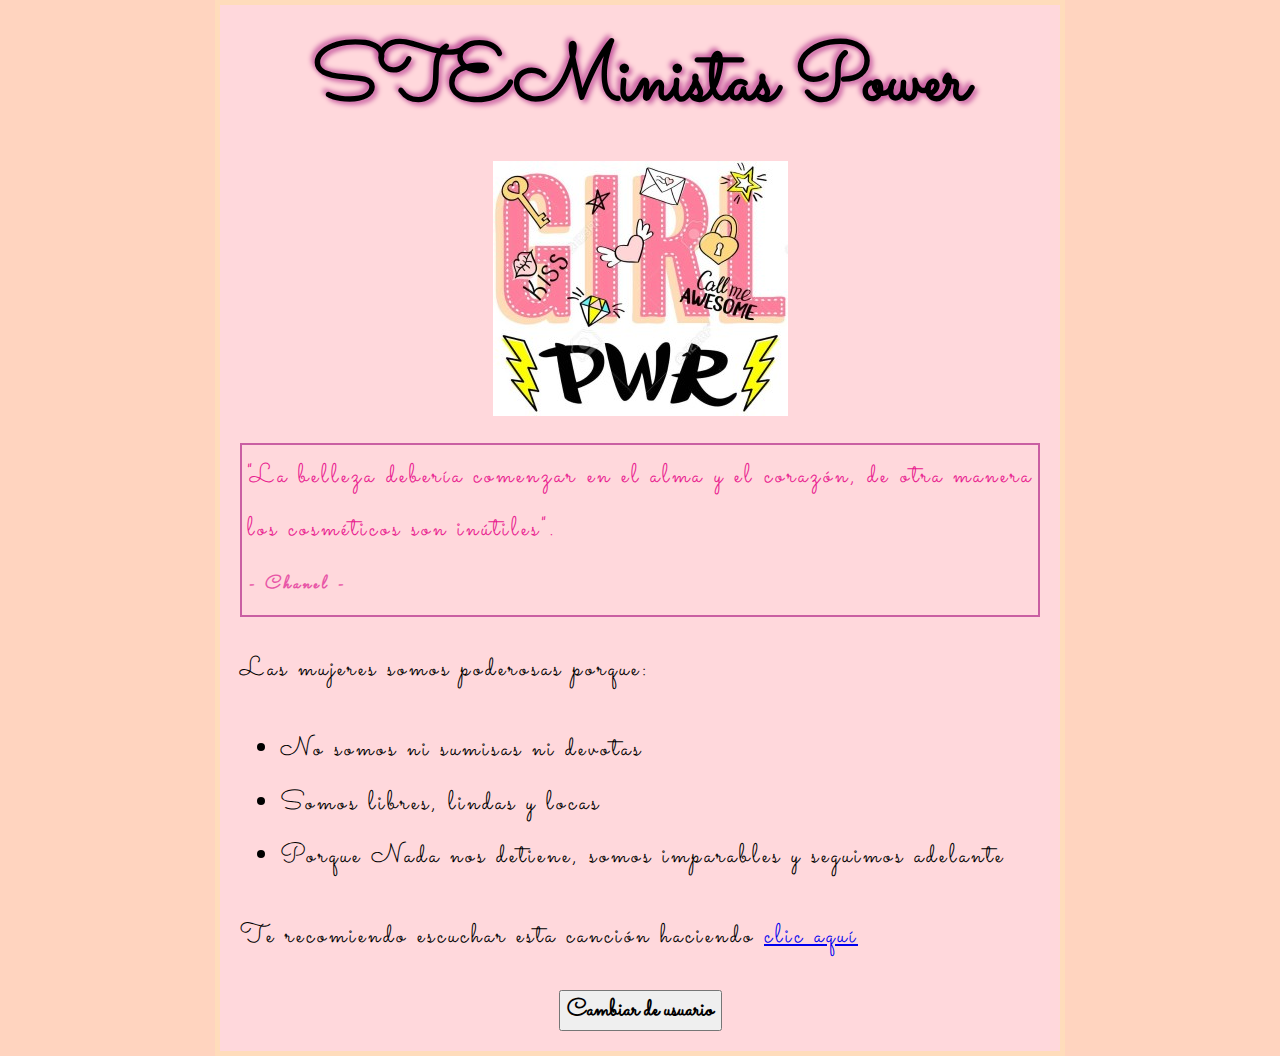
==== home.html @ 8e4a6559 "se cambio de nombre de principal.html a home.html" ====
<!DOCTYPE html>
<html>
  <head>
    <meta charset="utf-8">
    <link rel="stylesheet" href="styles/style.css">
    <link href="https://fonts.googleapis.com/css?family=Sacramento&display=swap"
     rel="stylesheet">
    <title>My test Page - STEMinistas</title>
  </head>

  <body>
    <h1>STEMinistas Power</h1>
    <img src="images/GirlPower2.jpg" alt="Girl Power">
    <p id="lema">"La belleza debería comenzar en el alma y el corazón, de
      otra manera los cosméticos son inútiles".<br> <em> - Chanel - </em></p>

  <p>Las mujeres somos poderosas porque:</p>
  <ul>
    <li>No somos ni sumisas ni devotas</li>
    <li>Somos libres, lindas y locas </li>
    <li>Porque Nada nos detiene, somos imparables y seguimos adelante</li>
  </ul>

  <p>Te recomiendo escuchar esta canción haciendo
    <a href="https://www.youtube.com/watch?v=i7X6nO0R9jA"
    target="_blank">clic aquí</a></p>
  </body>
  <button>Cambiar de usuario</button>
  <script src="scripts/main.js"></script>
</html>
---- styles/style.css ----
* {
font-family: 'Sacramento', cursive;
}
html {
  background-color: #FFD4BF;
}

body{
  background-color:#ffd8dc;
  max-width: 800px;
  margin: 0 auto;
  padding: 0 20px 20px 20px;
  border: 5px solid #ffdcbb;
}
h1 {
  font-size:60pt;
  text-align: center;
  margin: 0 auto;
  padding: 20px 0 20px 0;
  text-shadow: 3px 3px 5px #C95FA2, -3px -3px 5px #C95FA2;
}

p, ul {
  font-size:20pt;
  letter-spacing: 3px;
  line-height: 2;
}
#lema {
color: #E9208F;
border: 2px solid #C95FA2;
padding: 5px;
text-align: justify;
}

#lema em {
  color: #E856A7;
  font-size: 14pt;
  font-weight: bold;
}

img {
  display: block;
  margin: 0 auto;
}

button{
font-size: 18pt;
text-align: center;
font-weight: bold;
margin: 0 auto;
display: block;
}
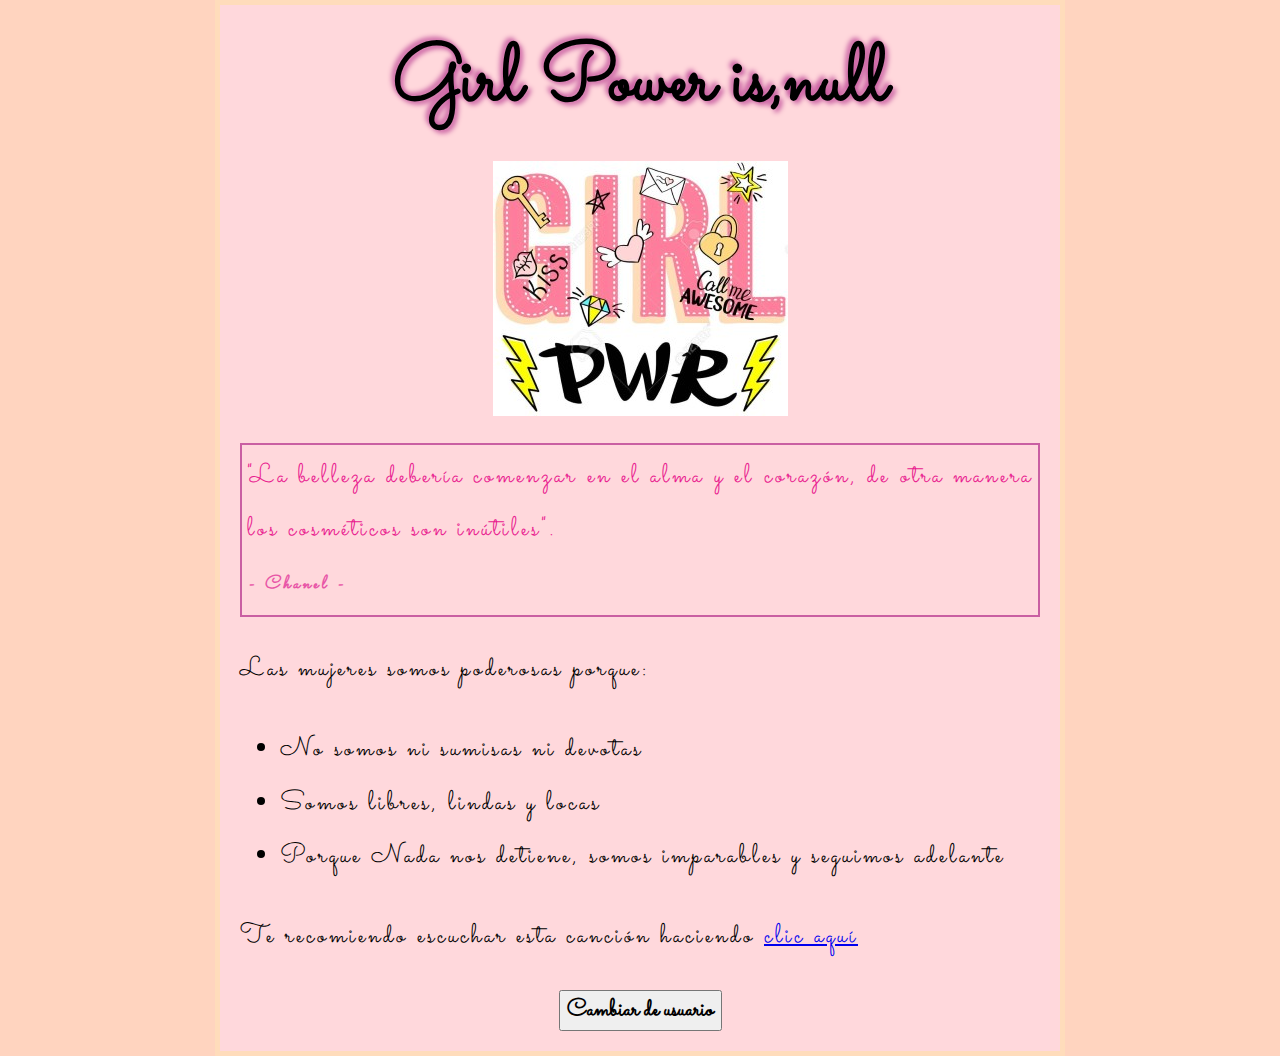
==== commit 9f03f918: "se agregaron cambios" ====
--- a/home.html
+++ b/home.html
@@ -5,7 +5,8 @@
     <link rel="stylesheet" href="styles/style.css">
     <link href="https://fonts.googleapis.com/css?family=Sacramento&display=swap"
      rel="stylesheet">
-    <title>My test Page - STEMinistas</title>
+    <title>My test Page - Prueba2
+    </title>
   </head>
 
   <body>
